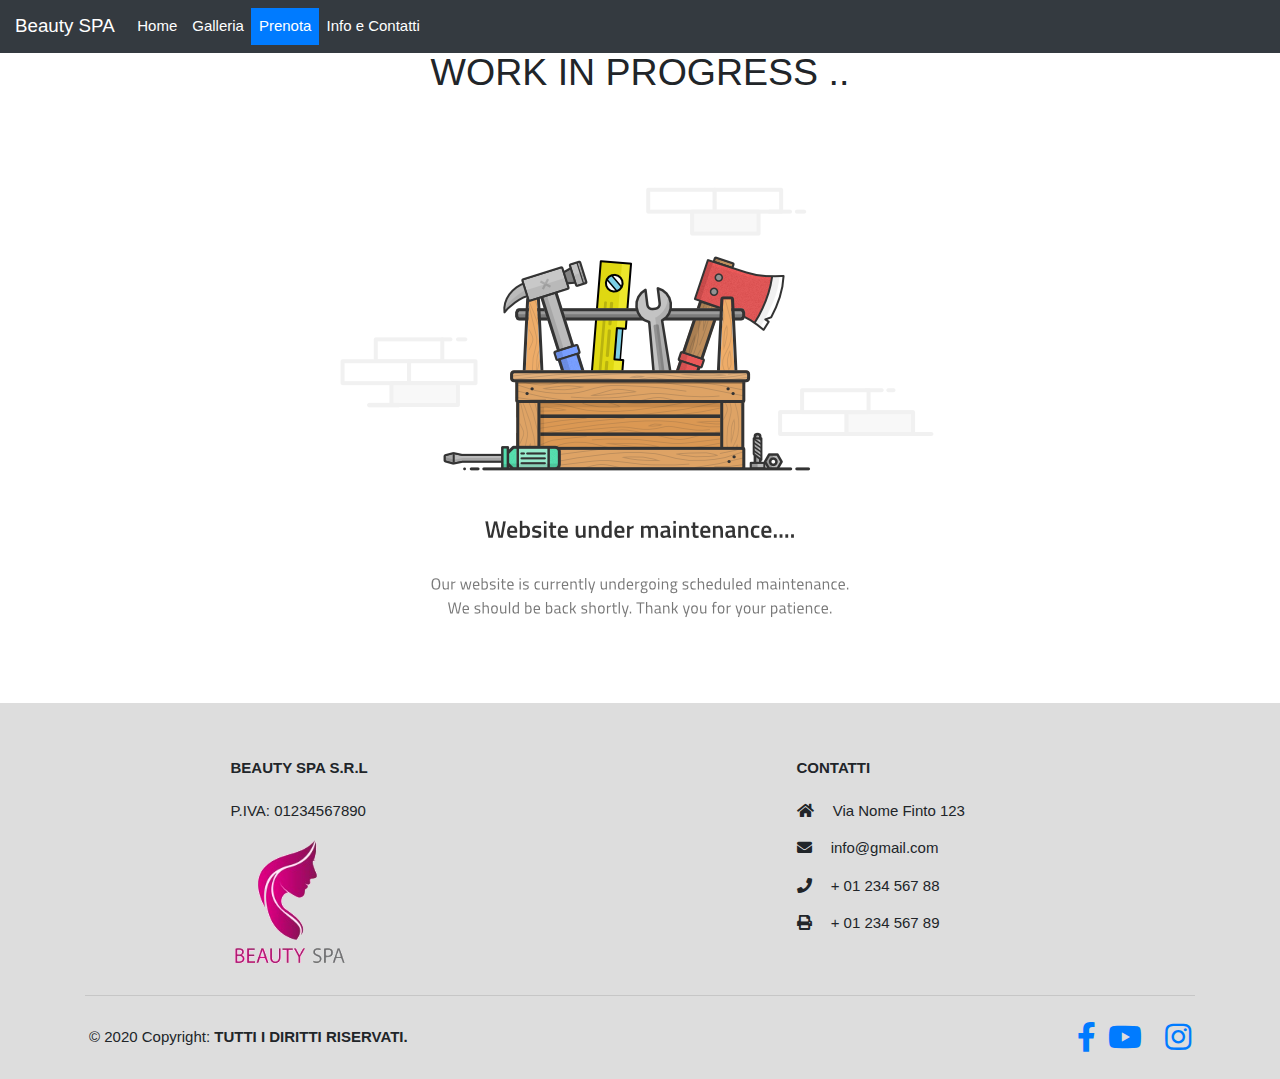
==== BeautySpa/src/main/webapp/HTML/Booking.html @ 2806a584 "aggiunto css, front end dovrebbe funzionare (statico)" ====
<!DOCTYPE html>
<html lang="it">
<head>
	<meta charset="utf-8">
	<!--  Screen Size to Mobile Device -->
	<meta name="viewport" content="width=device-width, initial-scale=1">
	<!-- Include Bootstrap Script and css-->
	<link rel="stylesheet" href="../CSS/style.css">
	<link rel="stylesheet" href="https://maxcdn.bootstrapcdn.com/bootstrap/4.0.0/css/bootstrap.min.css">
	<script src="https://code.jquery.com/jquery-3.2.1.slim.min.js"></script>
	<script src="https://cdnjs.cloudflare.com/ajax/libs/popper.js/1.12.9/umd/popper.min.js"></script>
	<script src="https://maxcdn.bootstrapcdn.com/bootstrap/4.0.0/js/bootstrap.min.js"></script>
	<!-- Include Fontawesome -->
	<link rel="stylesheet" href="https://use.fontawesome.com/releases/v5.11.0/css/all.css">
	
	<title>Beauty SPA</title>
</head>

<body>

<nav class="navbar navbar-expand-sm navbar-light bg-dark" id="navbar">
  <a class="navbar-brand text-white" href="index.html">Beauty SPA</a>
  <button class="navbar-toggler" type="button" data-toggle="collapse" data-target="#navbarSupportedContent" aria-controls="navbarSupportedContent" aria-expanded="false" aria-label="Toggle navigation">
    <span class="navbar-toggler-icon"></span>
  </button>

  <div class="collapse navbar-collapse" id="navbarSupportedContent">
    <ul class="navbar-nav mr-auto">
      <li class="nav-item">
      	<!-- Pagina selezionata -->
        <a class="nav-link text-white" href="index.html">Home</a>
      </li>
      <li class="nav-item">
        <a class="nav-link text-white" href="Gallery.html">Galleria</a>
      </li>
      <li class="nav-item active">
       	<a class="nav-link text-white" href="Booking.html" id="selectedItem">Prenota<span class="sr-only">(current)</span></a>
      </li>
      <li class="nav-item">
        <a class="nav-link text-white" href="Info.html">Info e Contatti</a>
      </li>
    </ul>
  </div>
</nav>

<h1 style="text-align: center;"> WORK IN PROGRESS .. </h1>
<img src="../image/maintenance.png" class="rounded mx-auto d-block">
<!-- Footer -->
<footer class="page-footer font-small mdb-color pt-4">

  <div class="container text-center text-md-left">

    <div class="row text-center text-md-left mt-3 pb-3">

      <div class="col-md-3 col-lg-3 col-xl-3 mx-auto mt-3">
        <h6 class="text-uppercase mb-4 font-weight-bold">Beauty SPA S.r.l</h6>
        <p> P.IVA: 01234567890</p>
        <img src="../image/logo.png">
      </div>

      <hr class="w-100 clearfix d-md-none">

      <div class="col-md-4 col-lg-3 col-xl-3 mx-auto mt-3">
        <h6 class="text-uppercase mb-4 font-weight-bold">Contatti</h6>
        <p>
          <i class="fas fa-home mr-3"></i> Via Nome Finto 123</p>
        <p>
          <i class="fas fa-envelope mr-3"></i> info@gmail.com</p>
        <p>
          <i class="fas fa-phone mr-3"></i> + 01 234 567 88</p>
        <p>
          <i class="fas fa-print mr-3"></i> + 01 234 567 89</p>
      </div>

    </div>

    <hr>

    <div class="row d-flex align-items-center">

      <div class="col-md-7 col-lg-8">

        <p class="text-center text-md-left">© 2020 Copyright:
            <strong> TUTTI I DIRITTI RISERVATI. </strong>
        </p>

      </div>
      
      <div class="col-md-5 col-lg-4 ml-lg-0">

        <div class="text-center text-md-right">
          <ul class="list-unstyled list-inline">
            <li class="list-inline-item">
              <a class="socialButton" href="https://www.facebook.com/">
                <i class="fab fa-facebook-f" ></i>
              </a>
            </li>
            <li class="list-inline-item">
              <a class="socialButton" href="https://www.youtube.com/">
                <i class="fab fa-youtube" id="socialButton"></i>
              </a>
            </li>
            <li class="list-inline-item">
              <a class="socialButton" href="https://www.tripadvisor.it/">
				<i class="fab fa-tripadvisor" id="socialButton"></i>
              </a>
            </li>
            <li class="list-inline-item">
              <a class="socialButton" href="https://www.instagram.com/">
                <i class="fab fa-instagram" id="socialButton"></i>
              </a>
            </li>
          </ul>
        </div>

      </div>

    </div>

  </div>

</footer>
<!-- Footer -->

</body>

</html>
---- BeautySpa/src/main/webapp/CSS/style.css ----
#selectedItem {
	background-color: #007bff;}
	

#navbar{
  position: fixed;
  top: 0;
  width: 100%;
  z-index: 1;
  color: white; !important
}

#block {
	background-color:transparent;
	font-size: 25px;
	color: #f7f7f7;
	border: 0;
}

.socialButton {
	font-size: 200%;
}


/* PARALLAX */
body, html {
  height: 100%;
  margin: 0;
  padding-top: 25px;
  font: 400 15px/1.8 "Lato", sans-serif;
}

footer {
	background-color: #ddd;
}
.description {
	color: #777;
	background-color:white;
	text-align:center;
	padding:50px 80px;
	text-align: justify;
}

.stripe {
	color:#ddd;
	background-color:#282E34;
	text-align:center;
	padding:50px 80px;
}
.bgimg-1, .bgimg-2, .bgimg-3, .bgimg-4 {
  position: relative;
  opacity: 0.65;
  background-attachment: fixed;
  background-position: center;
  background-repeat: no-repeat;
  background-size: cover;

}

.bgimg-1 {
  background-image: url("../image/stock1.jpg");
  min-height: 600px;
}

.bgimg-2 {
  background-image: url("../image/stock2.jpg");
  min-height: 600px;
}

.bgimg-3 {
  background-image: url("../image/stock3.jpg");
  min-height: 600px;
}

.bgimg-4 {
	  background-image: url("../image/stock4.jpg");
  min-height: 600px;
}
.caption {
  position: absolute;
  left: 0;
  top: 50%;
  width: 100%;
  text-align: center;
  color: #000;
  border: 0;
}

.caption span.border {
  background-color: #111;
  color: #fff;
  padding: 18px;
  font-size: 25px;
  letter-spacing: 10px;
}

h3 {
  letter-spacing: 5px;
  text-transform: uppercase;
  font: 20px "Lato", sans-serif;
  color: #111;
}

/* Turn off parallax scrolling for tablets and phones */
@media only screen and (max-device-width: 1024px) {
  .bgimg-1, .bgimg-2, .bgimg-3, .bgimg-4 {
    background-attachment: scroll;
  }
}



/* GALLERY */

.row {
  display: flex;
  flex-wrap: wrap;
  padding: 4px;
}

.column {
  flex: 25%;
  max-width: 25%;
  padding: 4px;
}

.column img {
  margin-top: 8px;
  vertical-align: middle;
  width: 100%;
  height: auto;

	
}



	/* Responsive layout to small screen */
@media screen and (max-width: 800px) {
  .column {
    flex: 50%;
    max-width: 50%;
  }
  
  #block{
  font-size: 15px;
  }
}
@media screen and (max-width: 600px) {
  .column {
    flex: 100%;
    max-width: 100%;
  }
  
  #block{
  font-size: 12px;
  }
}

	/* slider */

#Slider {
	 margin-top: 4px;
	 margin-bottom: 4px;
}

.slider_image{
	width:100%;
	height: 600px;
}
	/* title */
.gallery_title{
	color: white;
	text-align:center;
	font-size: 80px;
	text-shadow: 3px 3px 7px blue;
}	
	
.info_header{
	text-align: center;
	color: #06C;
	
}
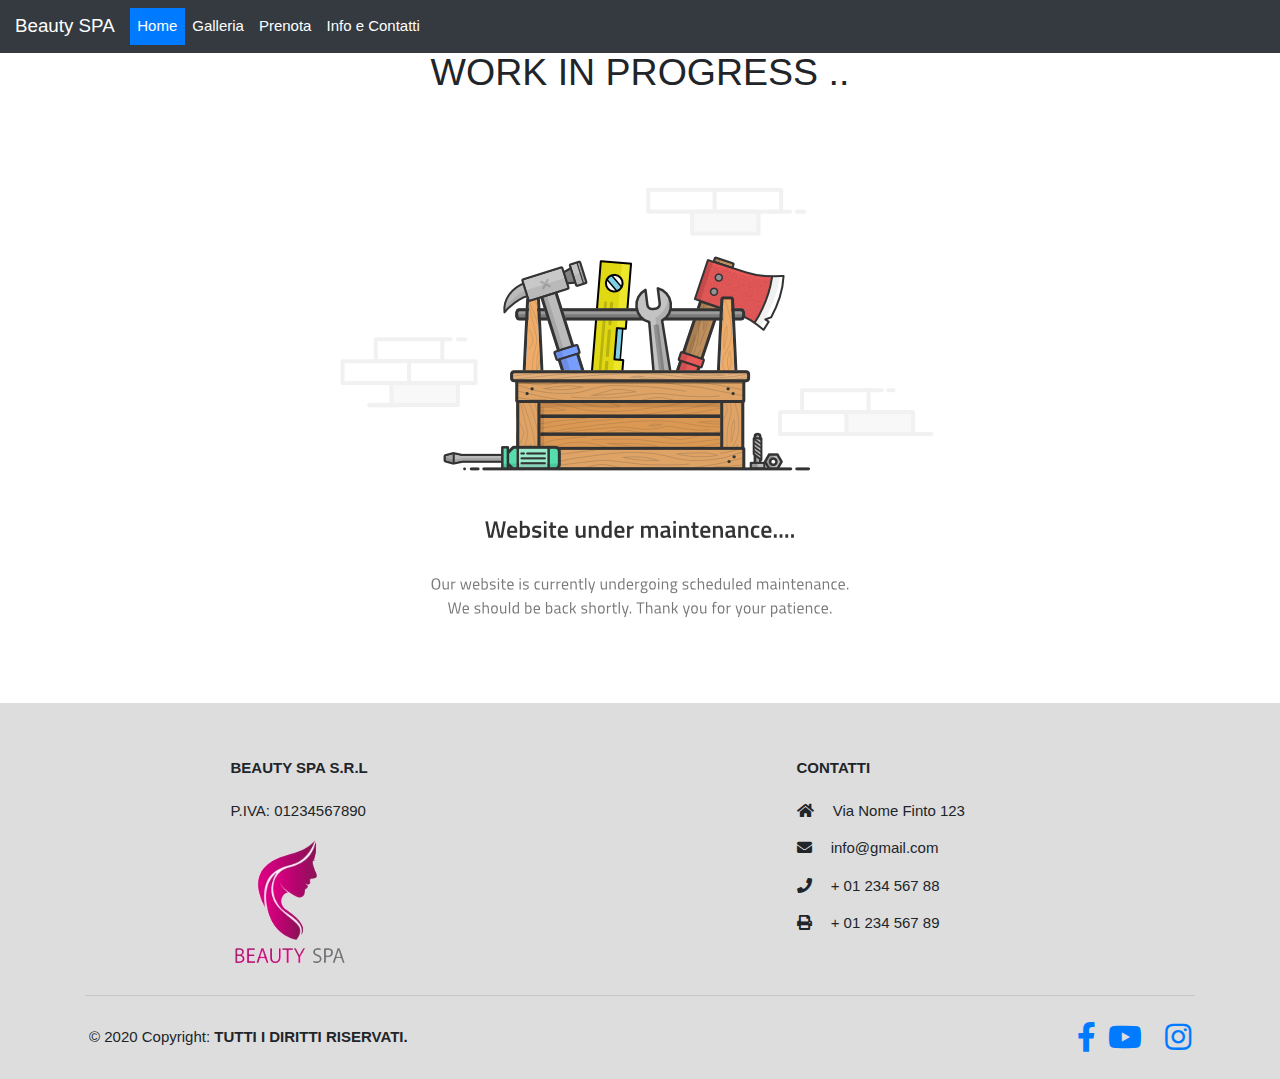
==== commit 0cc96575: "navbar html condivisa tra le pagine. necessari piccoli aggiustamenti" ====
--- a/BeautySpa/src/main/webapp/HTML/Booking.html
+++ b/BeautySpa/src/main/webapp/HTML/Booking.html
@@ -7,41 +7,28 @@
 	<!-- Include Bootstrap Script and css-->
 	<link rel="stylesheet" href="../CSS/style.css">
 	<link rel="stylesheet" href="https://maxcdn.bootstrapcdn.com/bootstrap/4.0.0/css/bootstrap.min.css">
-	<script src="https://code.jquery.com/jquery-3.2.1.slim.min.js"></script>
+	<script src="https://ajax.googleapis.com/ajax/libs/jquery/3.5.1/jquery.min.js"></script>
 	<script src="https://cdnjs.cloudflare.com/ajax/libs/popper.js/1.12.9/umd/popper.min.js"></script>
 	<script src="https://maxcdn.bootstrapcdn.com/bootstrap/4.0.0/js/bootstrap.min.js"></script>
 	<!-- Include Fontawesome -->
 	<link rel="stylesheet" href="https://use.fontawesome.com/releases/v5.11.0/css/all.css">
 	
 	<title>Beauty SPA</title>
+	
+	<!-- Loading navbar -->
+	<script>
+	$(document).ready(function(){
+	    $("#nav-placeholder").load("nav.html");
+	});
+	</script>
+	
 </head>
 
 <body>
 
-<nav class="navbar navbar-expand-sm navbar-light bg-dark" id="navbar">
-  <a class="navbar-brand text-white" href="index.html">Beauty SPA</a>
-  <button class="navbar-toggler" type="button" data-toggle="collapse" data-target="#navbarSupportedContent" aria-controls="navbarSupportedContent" aria-expanded="false" aria-label="Toggle navigation">
-    <span class="navbar-toggler-icon"></span>
-  </button>
-
-  <div class="collapse navbar-collapse" id="navbarSupportedContent">
-    <ul class="navbar-nav mr-auto">
-      <li class="nav-item">
-      	<!-- Pagina selezionata -->
-        <a class="nav-link text-white" href="index.html">Home</a>
-      </li>
-      <li class="nav-item">
-        <a class="nav-link text-white" href="Gallery.html">Galleria</a>
-      </li>
-      <li class="nav-item active">
-       	<a class="nav-link text-white" href="Booking.html" id="selectedItem">Prenota<span class="sr-only">(current)</span></a>
-      </li>
-      <li class="nav-item">
-        <a class="nav-link text-white" href="Info.html">Info e Contatti</a>
-      </li>
-    </ul>
-  </div>
-</nav>
+	<!--  NAV -->
+	<div id="nav-placeholder"> Caricamento menu.. </div>
+	<!-- /NAV -->
 
 <h1 style="text-align: center;"> WORK IN PROGRESS .. </h1>
 <img src="../image/maintenance.png" class="rounded mx-auto d-block">
--- a/BeautySpa/src/main/webapp/CSS/style.css
+++ b/BeautySpa/src/main/webapp/CSS/style.css
@@ -180,4 +180,5 @@
 	text-align: center;
 	color: #06C;
 	
-}+}
+
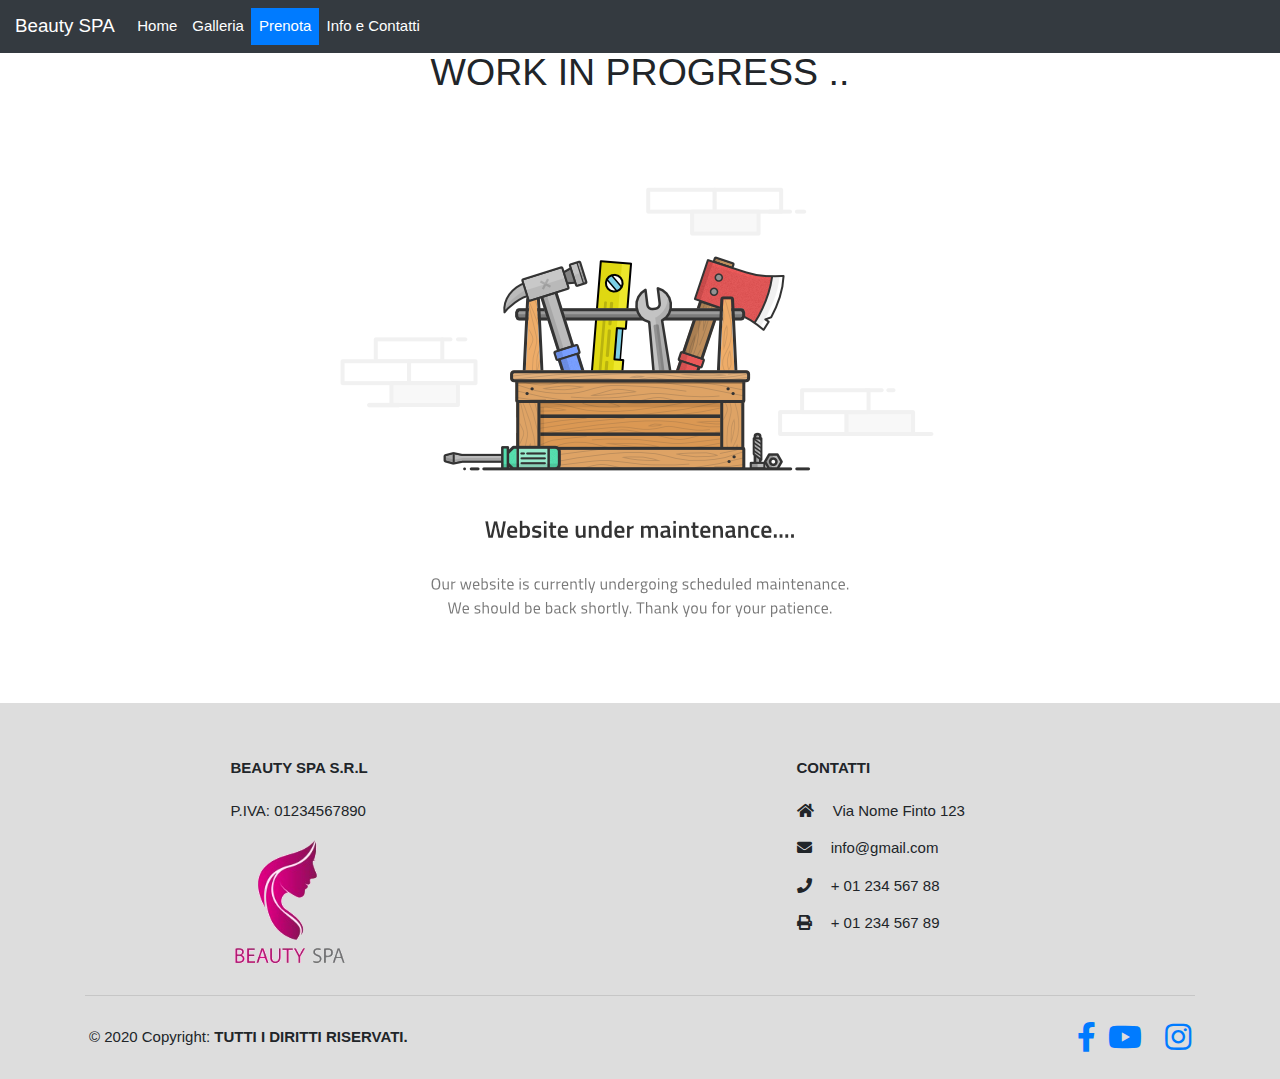
==== commit 488c2207: "tasti della nav si colorano in base alla pagina selezionata" ====
--- a/BeautySpa/src/main/webapp/HTML/Booking.html
+++ b/BeautySpa/src/main/webapp/HTML/Booking.html
@@ -18,9 +18,12 @@
 	<!-- Loading navbar -->
 	<script>
 	$(document).ready(function(){
-	    $("#nav-placeholder").load("nav.html");
+		$("#nav-placeholder").load("nav.html", function() {
+			$("#prenota").attr("id","selectedItem");
+	    }); 
 	});
 	</script>
+
 	
 </head>
 
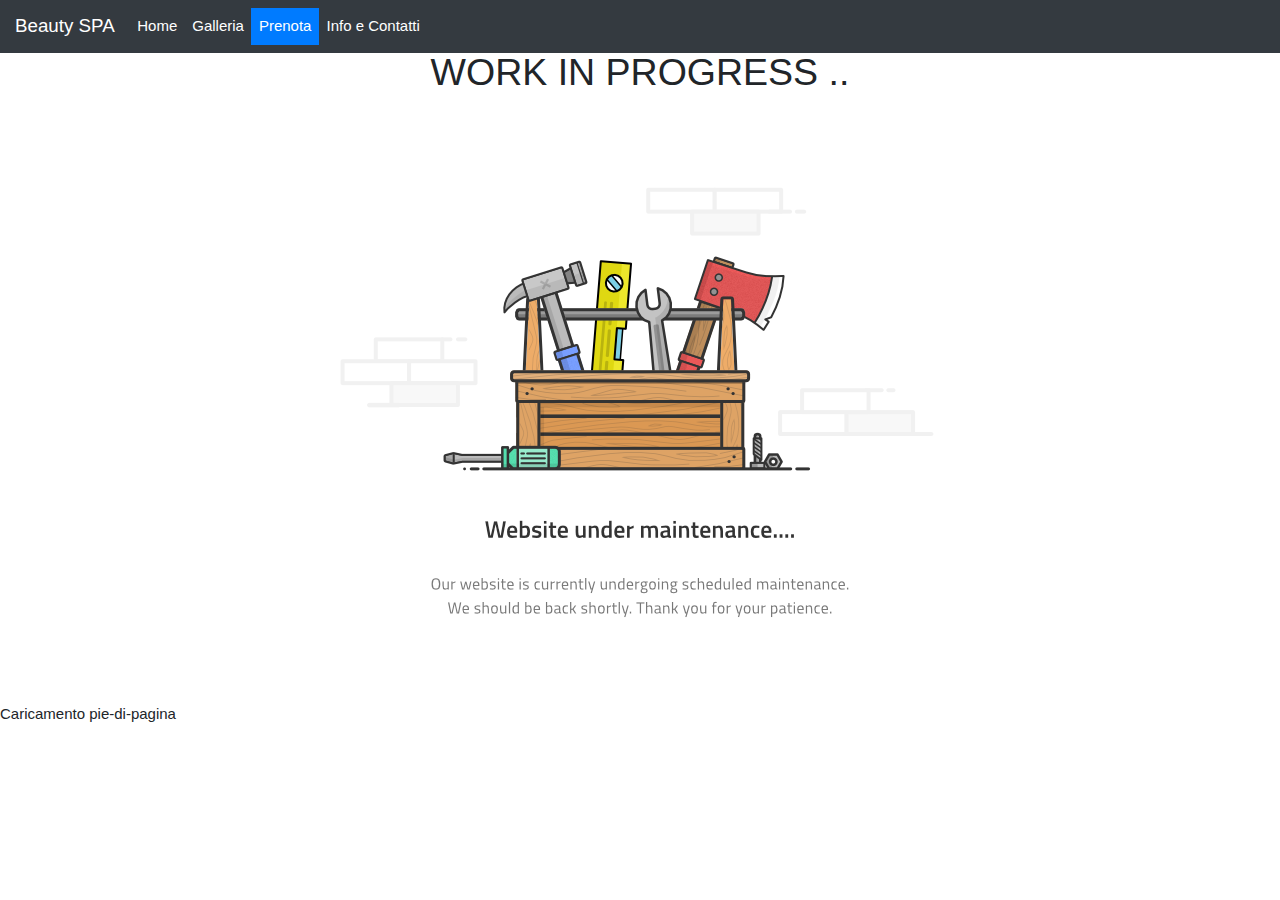
==== commit 2bc2a8e7: "Aggiunto Footer Html" ====
--- a/BeautySpa/src/main/webapp/HTML/Booking.html
+++ b/BeautySpa/src/main/webapp/HTML/Booking.html
@@ -15,15 +15,16 @@
 	
 	<title>Beauty SPA</title>
 	
-	<!-- Loading navbar -->
+		<!-- Loading navbar and Footer -->
 	<script>
 	$(document).ready(function(){
 		$("#nav-placeholder").load("nav.html", function() {
 			$("#prenota").attr("id","selectedItem");
-	    }); 
+	    });
+		$("#footer-placeholder").load("Footer.html" );
 	});
 	</script>
-
+	
 	
 </head>
 
@@ -35,82 +36,10 @@
 
 <h1 style="text-align: center;"> WORK IN PROGRESS .. </h1>
 <img src="../image/maintenance.png" class="rounded mx-auto d-block">
-<!-- Footer -->
-<footer class="page-footer font-small mdb-color pt-4">
 
-  <div class="container text-center text-md-left">
-
-    <div class="row text-center text-md-left mt-3 pb-3">
-
-      <div class="col-md-3 col-lg-3 col-xl-3 mx-auto mt-3">
-        <h6 class="text-uppercase mb-4 font-weight-bold">Beauty SPA S.r.l</h6>
-        <p> P.IVA: 01234567890</p>
-        <img src="../image/logo.png">
-      </div>
-
-      <hr class="w-100 clearfix d-md-none">
-
-      <div class="col-md-4 col-lg-3 col-xl-3 mx-auto mt-3">
-        <h6 class="text-uppercase mb-4 font-weight-bold">Contatti</h6>
-        <p>
-          <i class="fas fa-home mr-3"></i> Via Nome Finto 123</p>
-        <p>
-          <i class="fas fa-envelope mr-3"></i> info@gmail.com</p>
-        <p>
-          <i class="fas fa-phone mr-3"></i> + 01 234 567 88</p>
-        <p>
-          <i class="fas fa-print mr-3"></i> + 01 234 567 89</p>
-      </div>
-
-    </div>
-
-    <hr>
-
-    <div class="row d-flex align-items-center">
-
-      <div class="col-md-7 col-lg-8">
-
-        <p class="text-center text-md-left">© 2020 Copyright:
-            <strong> TUTTI I DIRITTI RISERVATI. </strong>
-        </p>
-
-      </div>
-      
-      <div class="col-md-5 col-lg-4 ml-lg-0">
-
-        <div class="text-center text-md-right">
-          <ul class="list-unstyled list-inline">
-            <li class="list-inline-item">
-              <a class="socialButton" href="https://www.facebook.com/">
-                <i class="fab fa-facebook-f" ></i>
-              </a>
-            </li>
-            <li class="list-inline-item">
-              <a class="socialButton" href="https://www.youtube.com/">
-                <i class="fab fa-youtube" id="socialButton"></i>
-              </a>
-            </li>
-            <li class="list-inline-item">
-              <a class="socialButton" href="https://www.tripadvisor.it/">
-				<i class="fab fa-tripadvisor" id="socialButton"></i>
-              </a>
-            </li>
-            <li class="list-inline-item">
-              <a class="socialButton" href="https://www.instagram.com/">
-                <i class="fab fa-instagram" id="socialButton"></i>
-              </a>
-            </li>
-          </ul>
-        </div>
-
-      </div>
-
-    </div>
-
-  </div>
-
-</footer>
-<!-- Footer -->
+	<!--  FOOTER -->
+	<div id="footer-placeholder"> Caricamento pie-di-pagina </div>
+	<!-- /FOOTER -->
 
 </body>
 
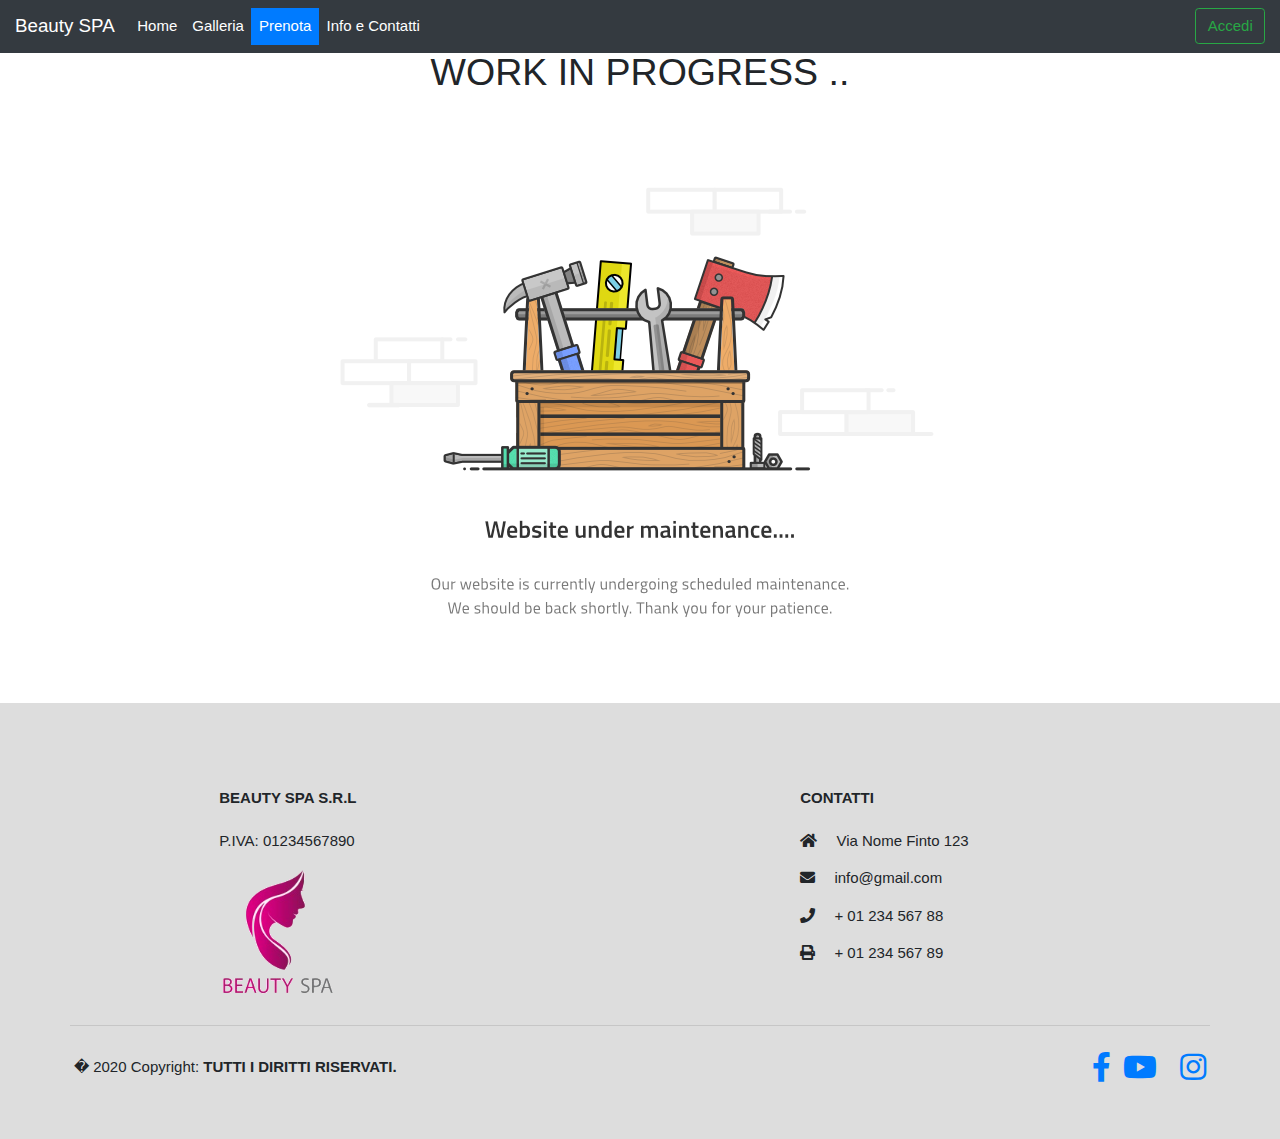
==== commit b41ba82b: "condivisione risorse tra i file html, popup login implementato, nav fix" ====
--- a/BeautySpa/src/main/webapp/HTML/Booking.html
+++ b/BeautySpa/src/main/webapp/HTML/Booking.html
@@ -1,21 +1,14 @@
 <!DOCTYPE html>
 <html lang="it">
 <head>
-	<meta charset="utf-8">
-	<!--  Screen Size to Mobile Device -->
-	<meta name="viewport" content="width=device-width, initial-scale=1">
-	<!-- Include Bootstrap Script and css-->
-	<link rel="stylesheet" href="../CSS/style.css">
-	<link rel="stylesheet" href="https://maxcdn.bootstrapcdn.com/bootstrap/4.0.0/css/bootstrap.min.css">
+
+	<!-- Loading resources -->
 	<script src="https://ajax.googleapis.com/ajax/libs/jquery/3.5.1/jquery.min.js"></script>
-	<script src="https://cdnjs.cloudflare.com/ajax/libs/popper.js/1.12.9/umd/popper.min.js"></script>
-	<script src="https://maxcdn.bootstrapcdn.com/bootstrap/4.0.0/js/bootstrap.min.js"></script>
-	<!-- Include Fontawesome -->
-	<link rel="stylesheet" href="https://use.fontawesome.com/releases/v5.11.0/css/all.css">
+	<script>
+	$(function(){ $("head").load("imports.html") });
+	</script>
 	
-	<title>Beauty SPA</title>
-	
-		<!-- Loading navbar and Footer -->
+	<!-- Loading navbar and Footer -->
 	<script>
 	$(document).ready(function(){
 		$("#nav-placeholder").load("nav.html", function() {
